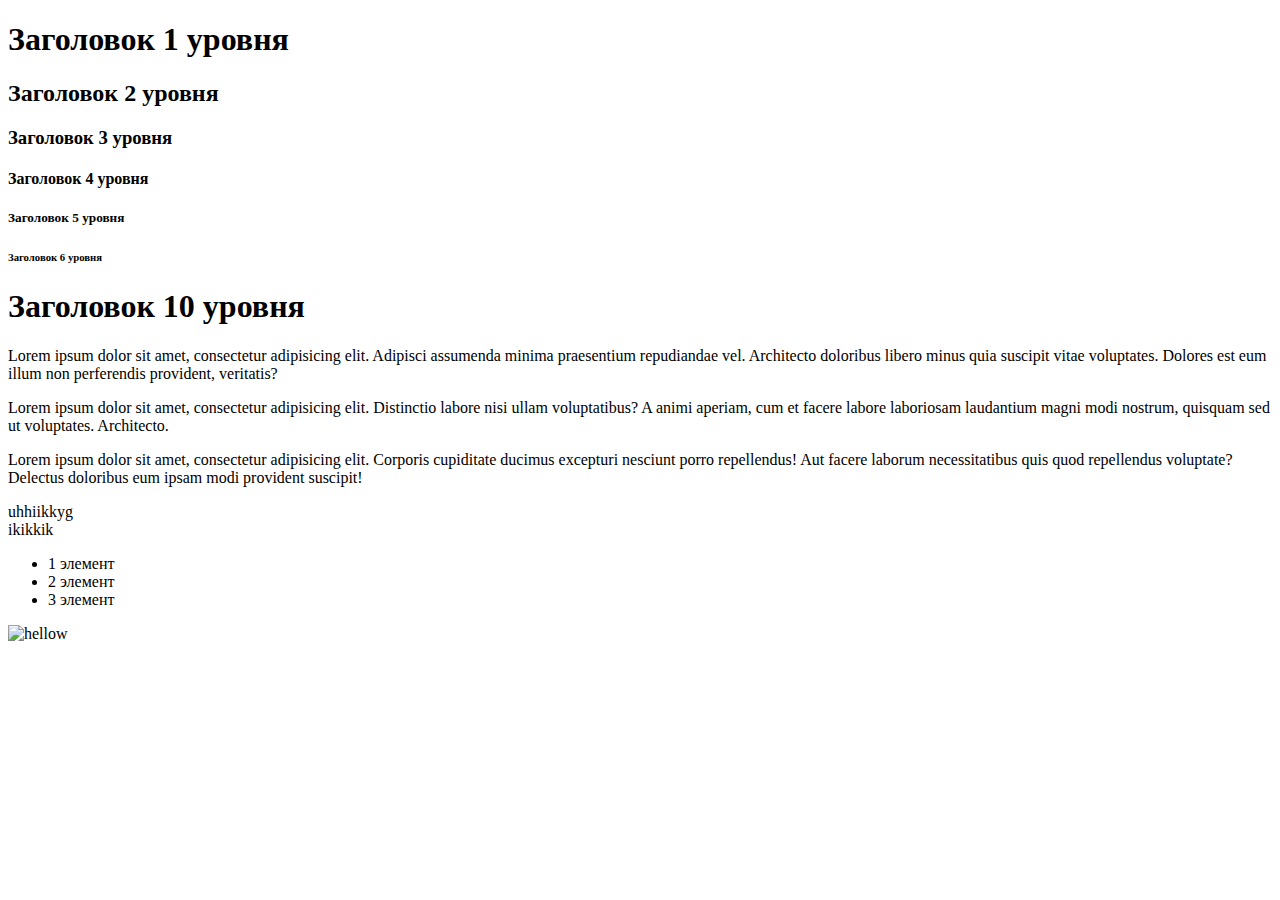
==== First_HTML.html @ 09605425 "'html(img)" ====
<!doctype html>
<html lang="en">
<head>
    <link rel="stylesheet" href="styles.css">
    <meta charset="UTF-8">
    <meta name="viewport"
          content="width=device-width, user-scalable=no, initial-scale=1.0, maximum-scale=1.0, minimum-scale=1.0">
    <meta http-equiv="X-UA-Compatible" content="ie=edge">
    <title>Сайт</title>
</head>
<body>
<h1>Заголовок 1 уровня</h1>
<h2>Заголовок 2 уровня</h2>
<h3>Заголовок 3 уровня</h3>
<h4>Заголовок 4 уровня</h4>
<h5>Заголовок 5 уровня</h5>
<h6>Заголовок 6 уровня</h6>
<h1>Заголовок 10 уровня</h1>
<p class="p1">Lorem ipsum dolor sit amet, consectetur adipisicing elit. Adipisci assumenda minima praesentium repudiandae vel. Architecto doloribus libero minus quia suscipit vitae voluptates. Dolores est eum illum non perferendis provident, veritatis?</p>
<p class="p2">Lorem ipsum dolor sit amet, consectetur adipisicing elit. Distinctio labore nisi ullam voluptatibus? A animi aperiam, cum et facere labore laboriosam laudantium magni modi nostrum, quisquam sed ut voluptates. Architecto.</p>
<p class="p3">Lorem ipsum dolor sit amet, consectetur adipisicing elit. Corporis cupiditate ducimus excepturi nesciunt porro repellendus! Aut facere laborum necessitatibus quis quod repellendus voluptate? Delectus doloribus eum ipsam modi provident suscipit!</p>
<div>
    <span>uhhiikkyg</span>
</div>
<div>
    <span>ikikkik</span>
</div>
<ul>
    <li>1 элемент</li>
    <li>2 элемент</li>
    <li>3 элемент</li>
</ul>

<img src="https://on-desktop.com/wps/Auto___Maserati_Reliable_car_Maserati_Granturismo__063762_.jpg" alt="hellow" height="800" width="1300" />
</body>
</html>
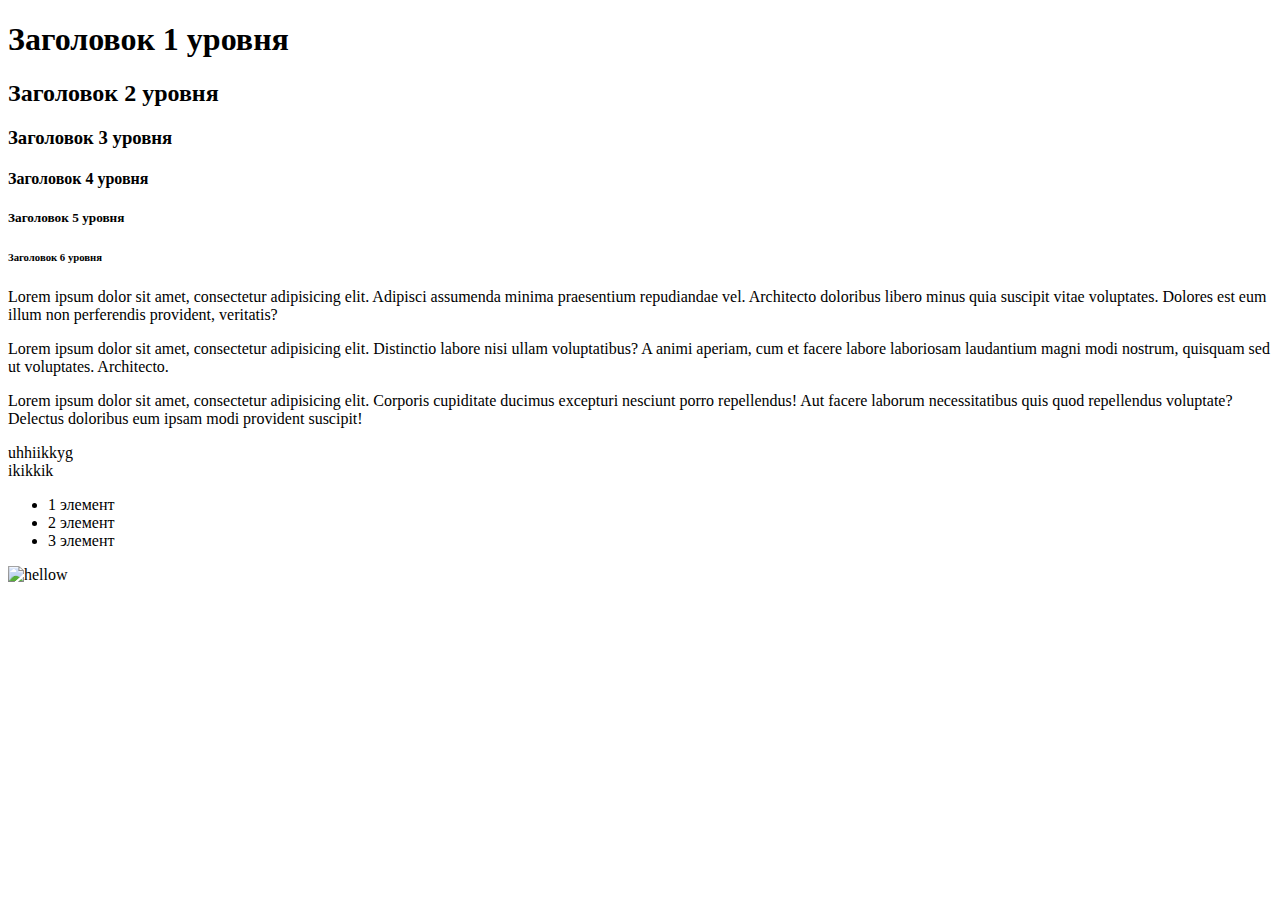
==== commit 5b881b97: "'html(img)'" ====
--- a/First_HTML.html
+++ b/First_HTML.html
@@ -15,7 +15,6 @@
 <h4>Заголовок 4 уровня</h4>
 <h5>Заголовок 5 уровня</h5>
 <h6>Заголовок 6 уровня</h6>
-<h1>Заголовок 10 уровня</h1>
 <p class="p1">Lorem ipsum dolor sit amet, consectetur adipisicing elit. Adipisci assumenda minima praesentium repudiandae vel. Architecto doloribus libero minus quia suscipit vitae voluptates. Dolores est eum illum non perferendis provident, veritatis?</p>
 <p class="p2">Lorem ipsum dolor sit amet, consectetur adipisicing elit. Distinctio labore nisi ullam voluptatibus? A animi aperiam, cum et facere labore laboriosam laudantium magni modi nostrum, quisquam sed ut voluptates. Architecto.</p>
 <p class="p3">Lorem ipsum dolor sit amet, consectetur adipisicing elit. Corporis cupiditate ducimus excepturi nesciunt porro repellendus! Aut facere laborum necessitatibus quis quod repellendus voluptate? Delectus doloribus eum ipsam modi provident suscipit!</p>
@@ -30,7 +29,6 @@
     <li>2 элемент</li>
     <li>3 элемент</li>
 </ul>
-
 <img src="https://on-desktop.com/wps/Auto___Maserati_Reliable_car_Maserati_Granturismo__063762_.jpg" alt="hellow" height="800" width="1300" />
 </body>
 </html>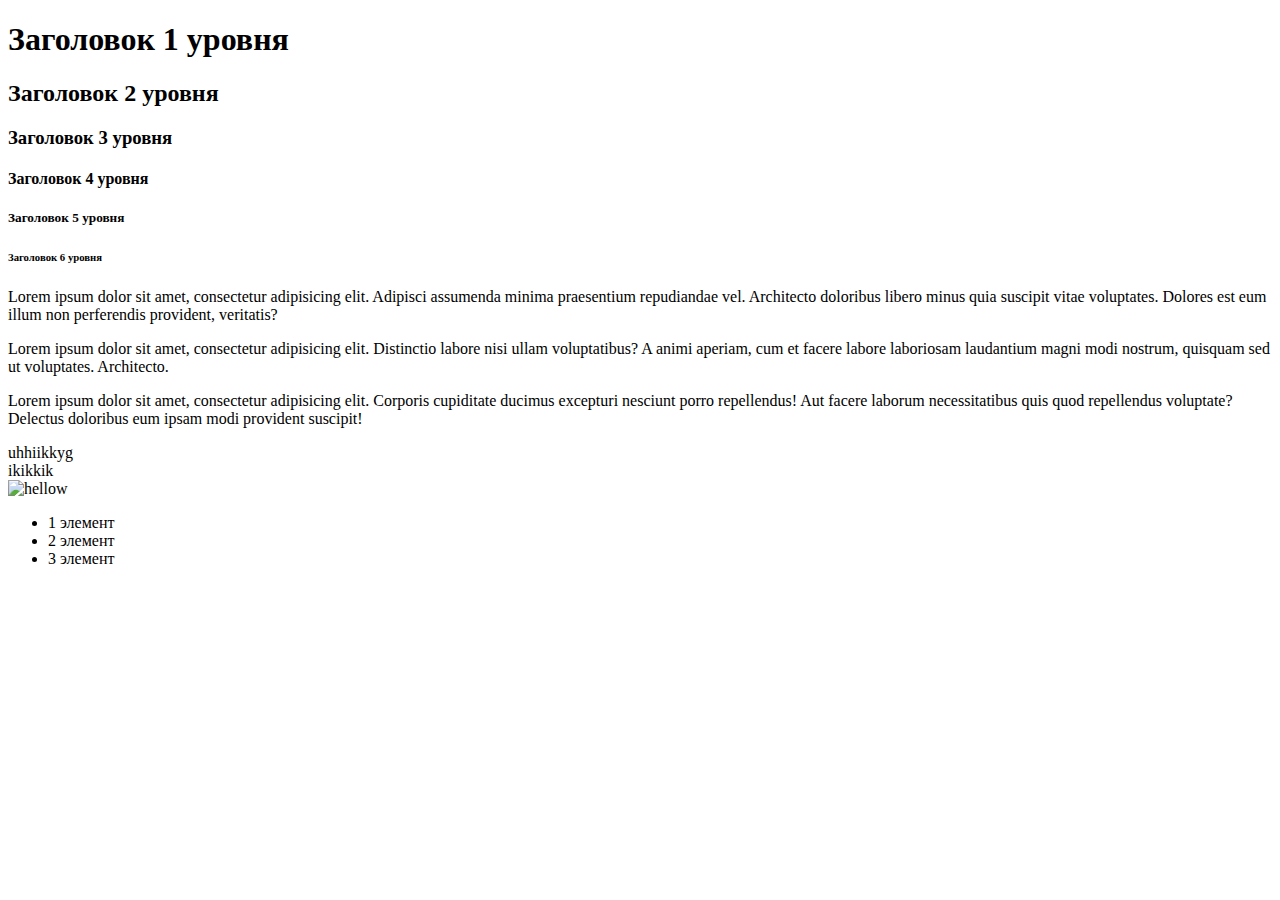
==== commit 4a20c5d8: "'задание4'" ====
--- a/First_HTML.html
+++ b/First_HTML.html
@@ -24,11 +24,11 @@
 <div>
     <span>ikikkik</span>
 </div>
+<img src="https://on-desktop.com/wps/Auto___Maserati_Reliable_car_Maserati_Granturismo__063762_.jpg" alt="hellow" height="800" width="1300" />
 <ul>
     <li>1 элемент</li>
     <li>2 элемент</li>
     <li>3 элемент</li>
 </ul>
-<img src="https://on-desktop.com/wps/Auto___Maserati_Reliable_car_Maserati_Granturismo__063762_.jpg" alt="hellow" height="800" width="1300" />
 </body>
 </html>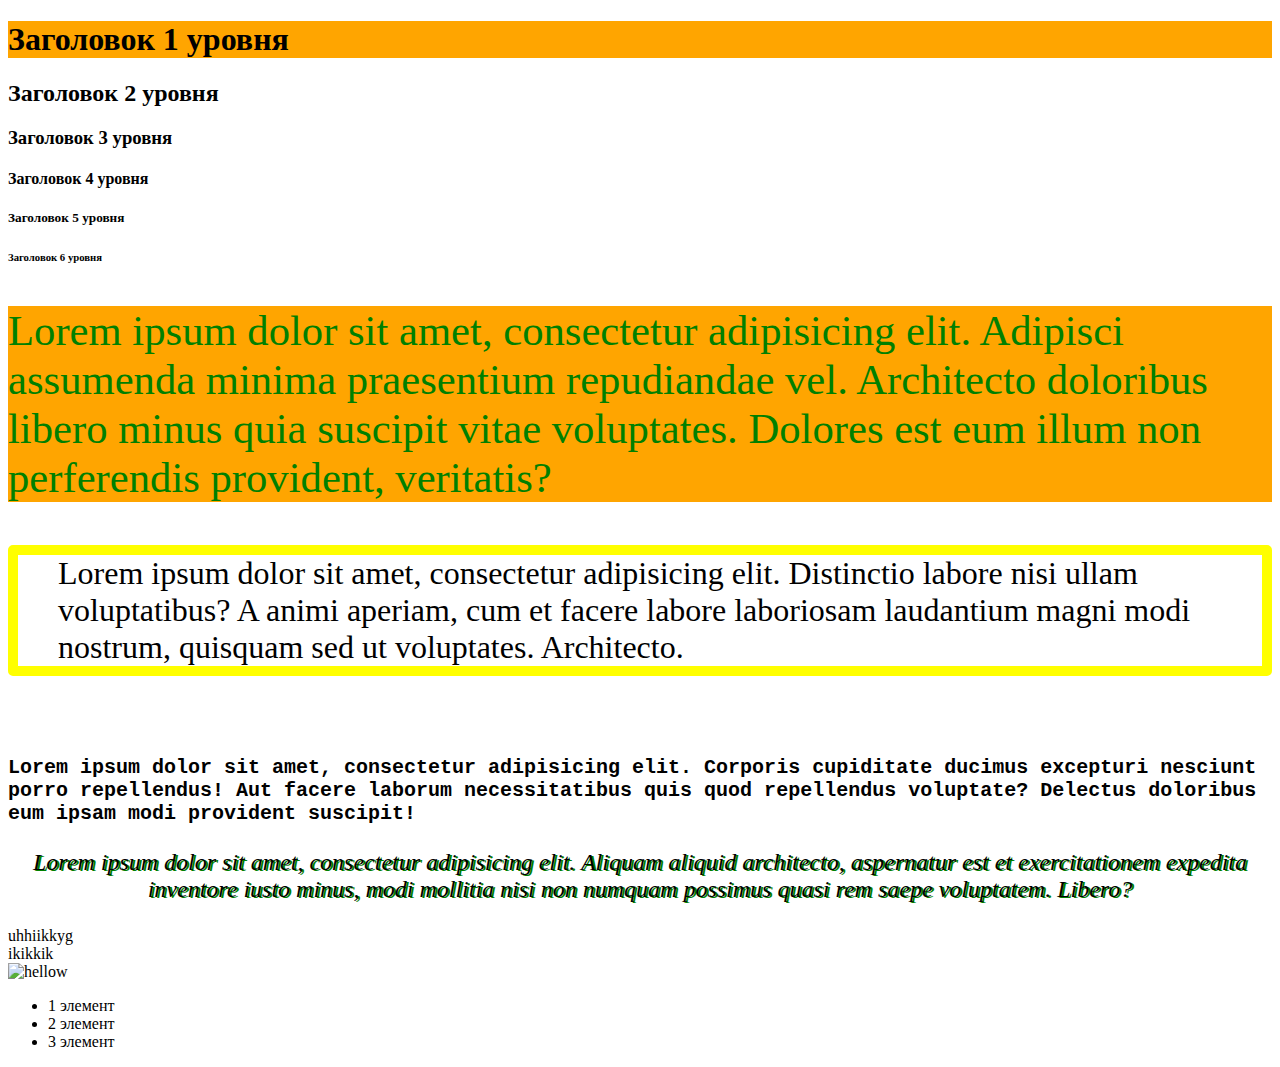
==== commit ba56cbc3: "'задание5'" ====
--- a/First_HTML.html
+++ b/First_HTML.html
@@ -18,6 +18,7 @@
 <p class="p1">Lorem ipsum dolor sit amet, consectetur adipisicing elit. Adipisci assumenda minima praesentium repudiandae vel. Architecto doloribus libero minus quia suscipit vitae voluptates. Dolores est eum illum non perferendis provident, veritatis?</p>
 <p class="p2">Lorem ipsum dolor sit amet, consectetur adipisicing elit. Distinctio labore nisi ullam voluptatibus? A animi aperiam, cum et facere labore laboriosam laudantium magni modi nostrum, quisquam sed ut voluptates. Architecto.</p>
 <p class="p3">Lorem ipsum dolor sit amet, consectetur adipisicing elit. Corporis cupiditate ducimus excepturi nesciunt porro repellendus! Aut facere laborum necessitatibus quis quod repellendus voluptate? Delectus doloribus eum ipsam modi provident suscipit!</p>
+<p class="p4">Lorem ipsum dolor sit amet, consectetur adipisicing elit. Aliquam aliquid architecto, aspernatur est et exercitationem expedita inventore iusto minus, modi mollitia nisi non numquam possimus quasi rem saepe voluptatem. Libero?</p>
 <div>
     <span>uhhiikkyg</span>
 </div>
--- a/styles.css
+++ b/styles.css
@@ -0,0 +1,45 @@
+h1 {
+    background: orange;
+}
+
+.p1{
+    background: orange;
+    font-size: 32pt;
+    color: green;
+}
+.p2{
+    border: 10px solid yellow;
+    border-radius: 5px;
+    font-size: 24pt;
+    margin-bottom: 80px;
+    padding-left:40px
+}
+.p3{
+    font-weight: 900;
+    font-size: 20px;
+    font-family: Courier New
+}
+.p4{
+    font-style: oblique;
+    text-align: center;
+    font-size: 24px;
+    text-shadow: green 2px 1px
+
+
+}
+
+'''
+backround - задний фон
+font-size - размер шрифта
+font-weight - жирность шрифта (100 до 900 вкл)
+font-family - стиль шрифта
+color - цвет шрифта
+border - рамка вокруг элементаб, 10px - толщина рамки, solid(непрерывистая линия) - тип линии
+border-radius - закругление рамки
+margin - внешние отступы
+pading - внутренние отступы
+bottom - низ
+left - лево
+right - право
+top - вверх
+'''